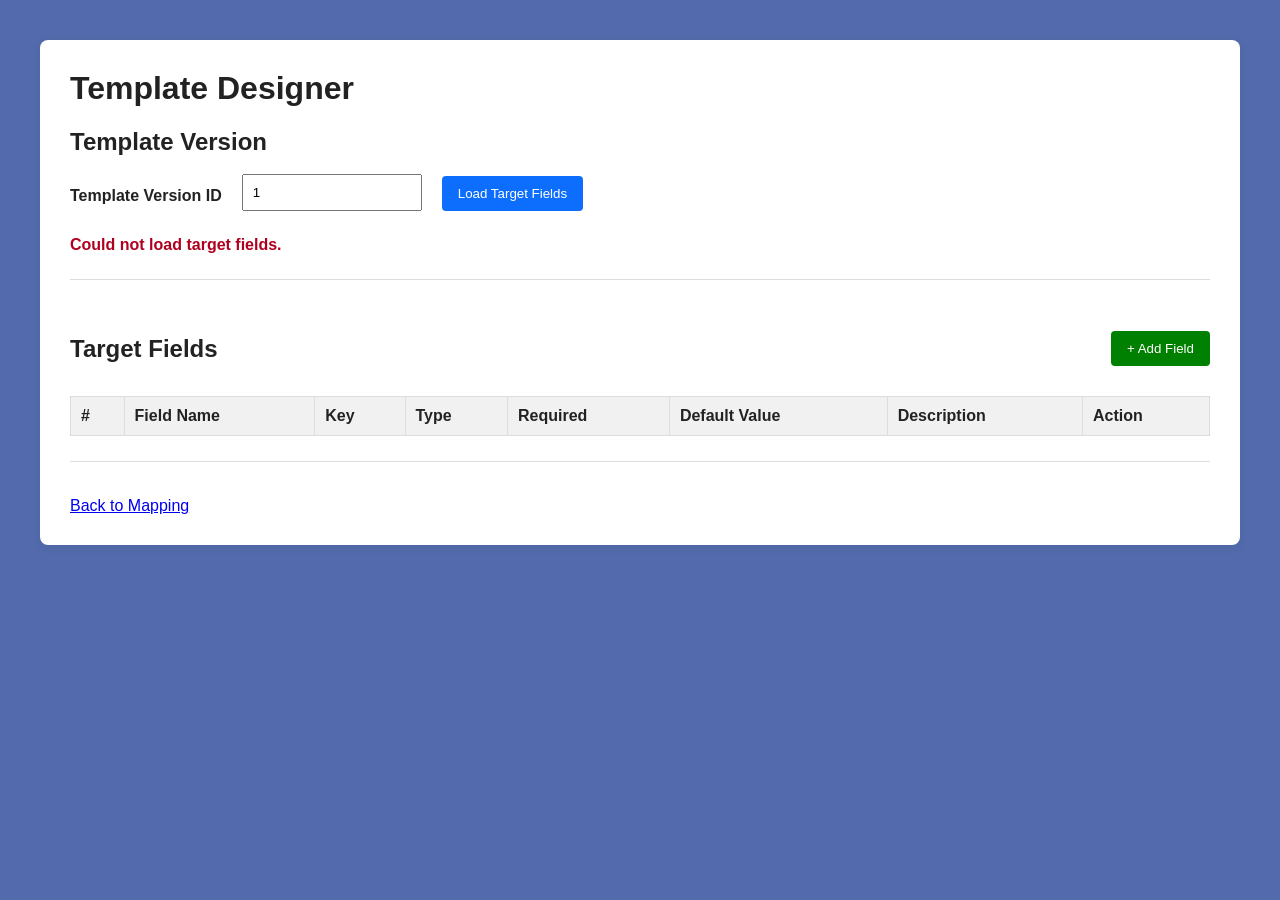
==== src/main/resources/static/template-designer.html @ 2ed0a79e "added a template designer page for adding, editing, deleting, and reordering the target fields" ====
<!DOCTYPE html>
<html lang="en">

<head>
    <meta charset="UTF-8">
    <title>Template Designer</title>

    <link rel="stylesheet" href="style.css">

    <script src="https://code.jquery.com/jquery-3.7.1.min.js"></script>
</head>

<body>

<div class="container">

    <h1>Template Designer</h1>

    <div class="panel">

        <h2>Template Version</h2>

        <div class="controls">

            <label for="designerTemplateVersionId">
                Template Version ID
            </label>

            <input
                type="number"
                id="designerTemplateVersionId"
                value="1"
                min="1"
            >

            <button id="loadTargetFields">
                Load Target Fields
            </button>

        </div>

        <div id="designerMessage"></div>

    </div>


    <div class="panel">

        <div class="designer-header">

            <h2>Target Fields</h2>

			<button id="addTargetField">
			    + Add Field
			</button>

        </div>

		<div id="targetFieldForm" style="display:none;">

		    <h3>Add Target Field</h3>

		    <div class="field-form-grid">

		        <div>
		            <label for="fieldName">Field Name</label>
		            <input type="text" id="fieldName">
		        </div>

		        <div>
		            <label for="fieldKey">Key</label>
		            <input type="text" id="fieldKey">
		        </div>

		        <div>
		            <label for="fieldDataType">Data Type</label>

		            <select id="fieldDataType">
		                <option value="STRING">STRING</option>
		                <option value="INTEGER">INTEGER</option>
		                <option value="DECIMAL">DECIMAL</option>
		                <option value="DATE">DATE</option>
		                <option value="BOOLEAN">BOOLEAN</option>
		                <option value="EMAIL">EMAIL</option>
		            </select>
		        </div>


		        <div>
		            <label for="fieldMandatory">Required</label>
		            <input type="checkbox" id="fieldMandatory">
		        </div>

		        <div>
		            <label for="fieldDefaultValue">Default Value</label>
		            <input type="text" id="fieldDefaultValue">
		        </div>

		    </div>

		    <div>
		        <label for="fieldDescription">Description</label>

		        <textarea
		            id="fieldDescription"
		            rows="3"
		        ></textarea>
		    </div>

		    <div class="field-form-actions">

		        <button id="saveTargetField">
		            Save Field
		        </button>

		        <button id="cancelTargetField">
		            Cancel
		        </button>

		    </div>

		</div>
		
        <table id="targetFieldsTable">

            <thead>
            <tr>
                <th>#</th>
                <th>Field Name</th>
                <th>Key</th>
                <th>Type</th>
                <th>Required</th>
                <th>Default Value</th>
                <th>Description</th>
                <th>Action</th>
            </tr>
            </thead>

            <tbody></tbody>

        </table>

    </div>

    <a href="index.html">
        Back to Mapping
    </a>

</div>

<script src="template-designer.js"></script>

</body>

</html>
---- src/main/resources/static/style.css ----
* {
    box-sizing: border-box;
}

body {
    margin: 0;
    padding: 40px;
    background: rgb(83, 107, 172);
    font-family: Arial, sans-serif;
    color: #222;
}

.container {
    max-width: 1200px;
    margin: auto;
    background: white;
    padding: 30px;
    border-radius: 8px;
    box-shadow: 0 2px 10px rgba(0, 0, 0, 0.08);
}

h1 {
    margin-top: 0;
}

.controls {
    display: flex;
    gap: 20px;
    align-items: end;
    margin-bottom: 25px;
}

.controls div {
    display: flex;
    flex-direction: column;
}

label {
    margin-bottom: 6px;
    font-weight: bold;
}

input, select {
    padding: 9px;
    width: 180px;
}

button {
    padding: 10px 16px;
    border: none;
    border-radius: 4px;
    cursor: pointer;
}

#loadSuggestions {
	background: #0d6efd;
	color: white;
}

table {
    width: 100%;
    border-collapse: collapse;
    margin-top: 20px;
}

th,
td {
    padding: 12px;
    border-bottom: 1px solid #ddd;
    text-align: left;
}

th {
    background: #f1f1f1;
}

.accept-button {
    background: #198754;
    color: white;
}

.accept-button:disabled {
    background: #999;
    cursor: default;
}

.confidence {
    padding: 5px 9px;
    border-radius: 12px;
    font-weight: bold;
}

.high-confidence {
    background: #d1e7dd;
}

.medium-confidence {
    background: #fff3cd;
}

.low-confidence {
    background: #f8d7da;
}

.accepted {
    background: #eefaf2;
}

#message {
    min-height: 24px;
    margin-top: 15px;
    font-weight: bold;
}

#message.success {
    color: #198754;
}

#message.error {
    color: #dc3545;
}

#message.info {
    color: #555;
}


.panel {
    margin-bottom: 35px;
    padding-bottom: 25px;
    border-bottom: 1px solid #ddd;
}

.panel h2 {
    margin-bottom: 18px;
}

.upload-row {
    display: flex;
    align-items: center;
    gap: 15px;
}

#excelFile {
    width: auto;
}

#uploadExcel {
    background: #0d6efd;
    color: white;
}

#uploadExcel:hover {
    background: #0b5ed7;
}

#uploadMessage {
    min-height: 24px;
    margin-top: 15px;
    font-weight: bold;
}

#uploadMessage.success {
    color: #198754;
}

#uploadMessage.error {
    color: #dc3545;
}

#uploadMessage.info {
    color: #555;
}

#profileTable {
    margin-top: 15px;
}

.target-select {
    min-width: 180px;
    padding: 7px;
}

.method-badge {
    display: inline-block;
    padding: 5px 9px;
    border-radius: 12px;
    font-size: 12px;
    font-weight: bold;
}

.method-ai {
    background: #d1e7dd;
}

.method-deterministic {
    background: #d1e7dd;
}

.method-manual {
    background: #fff3cd;
}

.transformation-select {
    min-width: 140px;
    padding: 7px;
}

.transformation-config {
    display: block;
    margin-top: 6px;
    width: 190px;
    padding: 7px;
}

#previewMappedData {
    background: red;
    color: white;
}

#previewSection {
    margin-top: 30px;
}

#previewTable {
    width: 100%;
    border-collapse: collapse;
}

#previewTable th,
#previewTable td {
    border: 1px solid #ddd;
    padding: 10px;
    text-align: left;
}

#previewTable th {
    font-weight: 600;
}

#validationResults {
    margin-top: 20px;
}

.validation-success {
    padding: 12px;
    border: 1px solid #28a745;
    border-radius: 4px;
    font-weight: 600;
}

.validation-table {
    width: 100%;
    border-collapse: collapse;
    margin-top: 10px;
}

.validation-table th,
.validation-table td {
    padding: 10px;
    border: 1px solid #ddd;
    text-align: left;
}

#validateMappedData {
	
    background: green;
    color: white;
}

#exportExcel {
	background: #0d6efd;
	color: white;
}

#exportMessage {
    margin-top: 10px;
    font-weight: 600;
}

.export-error {
    color: #b00020;
}

.export-success {
    color: #198754;
}

.designer-header {
    display: flex;
    justify-content: space-between;
    align-items: center;
}

#loadTargetFields {
	background: #0d6efd;
	color: white;
}

#targetFieldsTable {
    width: 100%;
    border-collapse: collapse;
    margin-top: 15px;
}

#targetFieldsTable th,
#targetFieldsTable td {
    border: 1px solid #ddd;
    padding: 10px;
    text-align: left;
}

#targetFieldsTable th {
    font-weight: 600;
}

#designerMessage {
    margin-top: 12px;
    font-weight: 600;
}

.designer-success {
    color: #198754;
}

.designer-error {
    color: #b00020;
}

.edit-field-button {
    padding: 6px 12px;
	background: #0d6efd;
	color: white;
}

#targetFieldForm {
    margin: 20px 0;
    padding: 20px;
    border: 1px solid #ddd;
    border-radius: 6px;
}

.field-form-grid {
    display: grid;
    grid-template-columns: repeat(2, 1fr);
    gap: 15px;
    margin-bottom: 15px;
}

.field-form-grid label,
#targetFieldForm > div > label {
    display: block;
    margin-bottom: 5px;
    font-weight: 600;
}

.field-form-grid input:not([type="checkbox"]),
.field-form-grid select,
#fieldDescription {
    width: 100%;
    box-sizing: border-box;
    padding: 8px;
}

#fieldDescription {
    resize: vertical;
}

.field-form-actions {
    margin-top: 15px;
    display: flex;
    gap: 10px;
}

#addTargetField {
	background: green;
	color: white;
}

.delete-field-button {
    margin-left: 8px;
    padding: 6px 12px;
	background: red;
	color : white;
}

#cancelTargetField {
	background: red;
	color: white;
}

#saveTargetField {
	background: green;
	color: white;	
}

.move-field-button {
    margin-right: 4px;
    padding: 6px 10px;
	background-color: grey;
	color: white;
}

.move-field-button:disabled {
    opacity: 0.4;
    cursor: not-allowed;
	background-color: grey;
}
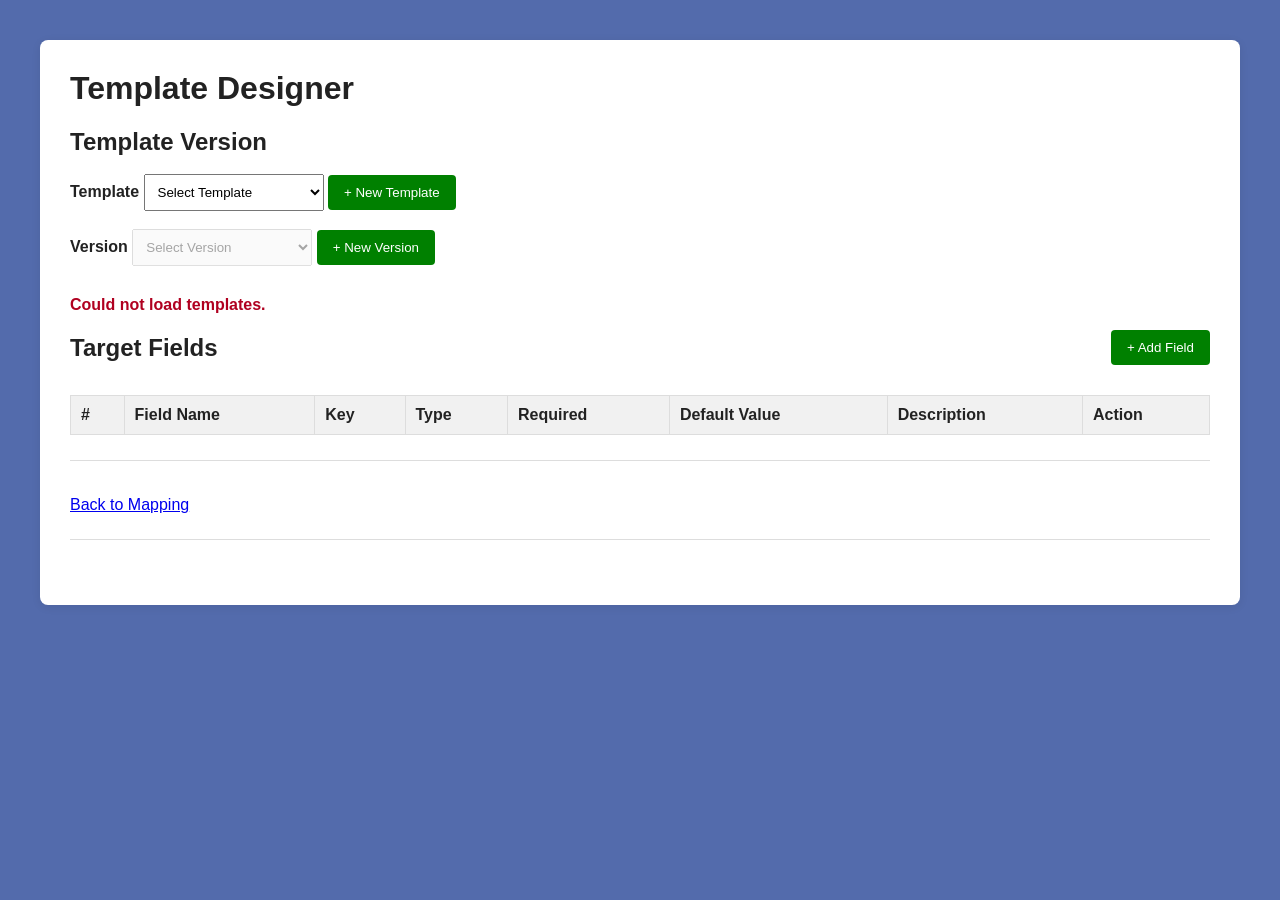
==== commit d76d12db: "added dropdown menues to the template designer page for creating new templates and new template vers" ====
--- a/src/main/resources/static/template-designer.html
+++ b/src/main/resources/static/template-designer.html
@@ -20,28 +20,129 @@
 
         <h2>Template Version</h2>
 
-        <div class="controls">
-
-            <label for="designerTemplateVersionId">
-                Template Version ID
-            </label>
-
-            <input
-                type="number"
-                id="designerTemplateVersionId"
-                value="1"
-                min="1"
-            >
-
-            <button id="loadTargetFields">
-                Load Target Fields
-            </button>
-
-        </div>
-
-        <div id="designerMessage"></div>
-
-    </div>
+		<div class="template-selection">
+
+		    <!-- Template -->
+		    <label>
+		        Template
+		        <select id="designerTemplate">
+		            <option value="">
+		                Select Template
+		            </option>
+		        </select>
+		    </label>
+
+		    <button id="newTemplate">
+		        + New Template
+		    </button>
+			<br><br>
+		    <!-- Version -->
+		    <label>
+		        Version
+		        <select id="designerTemplateVersion" disabled>
+		            <option value="">
+		                Select Version
+		            </option>
+		        </select>
+		    </label>
+
+		    <button id="newVersion" disabled>
+		        + New Version
+		    </button>
+			<br><br>
+		    <!-- Version Status -->
+		    <div id="versionStatus" style="display: none;">
+		        Status:
+		        <strong id="versionStatusText"></strong>
+
+		        <button id="activateVersion"
+		                style="display: none;">
+		            Activate Version
+		        </button>
+		    </div>
+
+		</div>
+
+
+		<div id="designerMessage"></div>
+
+
+		<!-- New Template Form -->
+		<div id="newTemplateForm"
+		     class="designer-form"
+		     style="display: none;">
+
+		    <h3>New Template</h3>
+
+		    <label>
+		        Template Name
+		        <input
+		            type="text"
+		            id="newTemplateName"
+		            placeholder="Employee Template">
+		    </label>
+
+		    <label>
+		        Description
+		        <textarea
+		            id="newTemplateDescription"
+		            placeholder="Template description"></textarea>
+		    </label>
+			<br><br>
+		    <div>
+		        <button id="saveTemplate">
+		            Create Template
+		        </button>
+
+		        <button id="cancelTemplate">
+		            Cancel
+		        </button>
+		    </div>
+
+		</div>
+
+
+		<!-- New Version Form -->
+		<div id="newVersionForm"
+		     class="designer-form"
+		     style="display: none;">
+
+		    <h3>New Template Version</h3>
+
+		    <label>
+		        Version
+		        <input
+		            type="text"
+		            id="newVersionName"
+		            placeholder="1.0">
+		    </label>
+
+		    <label>
+		        Effective Date
+		        <input
+		            type="date"
+		            id="newVersionEffectiveDate">
+		    </label>
+
+		    <label>
+		        Published By
+		        <input
+		            type="text"
+		            id="newVersionPublishedBy"
+		            placeholder="Admin">
+		    </label>
+			<br><br>
+		    <div>
+		        <button id="saveVersion">
+		            Create Version
+		        </button>
+
+		        <button id="cancelVersion">
+		            Cancel
+		        </button>
+		    </div>
+
+		</div>
 
 
     <div class="panel">
@@ -142,6 +243,100 @@
 
     </div>
 
+	<div id="validationRulesPanel"
+	     class="panel"
+	     style="display: none;">
+
+	    <div class="designer-header">
+	        <h2>
+	            Validation Rules —
+	            <span id="validationRulesFieldName"></span>
+	        </h2>
+			<button id="addValidationRule">
+			    + Add Rule
+			</button>
+	    </div>
+
+		<div id="validationRuleForm"
+		     class="designer-form"
+		     style="display: none;">
+
+		    <h3>Add Validation Rule</h3>
+
+		    <label>
+		        Rule Type
+		        <select id="validationRuleType">
+		            <option value="">Select Rule Type</option>
+		            <option value="REQUIRED">REQUIRED</option>
+		            <option value="REGEX">REGEX</option>
+		            <option value="MIN_LENGTH">MIN_LENGTH</option>
+		            <option value="MAX_LENGTH">MAX_LENGTH</option>
+		            <option value="MIN_VALUE">MIN_VALUE</option>
+		            <option value="MAX_VALUE">MAX_VALUE</option>
+		        </select>
+		    </label>
+
+		    <label>
+		        Rule Value
+		        <input
+		            type="text"
+		            id="validationRuleValue"
+		            placeholder="Rule value">
+		    </label>
+
+		    <label>
+		        Error Message
+		        <input
+		            type="text"
+		            id="validationRuleErrorMessage"
+		            placeholder="Validation error message">
+		    </label>
+
+		    <label>
+		        Sequence
+		        <input
+		            type="number"
+		            id="validationRuleSequence"
+		            min="1">
+		    </label>
+
+			<label class="checkbox-label">
+			    <input
+			        type="checkbox"
+			        id="validationRuleActive"
+			        checked>
+				<span>Active</span> 
+			</label>
+			<br>
+		    <div>
+		        <button id="saveValidationRule">
+		            Save Rule
+		        </button>
+
+		        <button id="cancelValidationRule">
+		            Cancel
+		        </button>
+		    </div>
+
+		</div>
+		
+	    <table id="validationRulesTable">
+	        <thead>
+	            <tr>
+	                <th>#</th>
+	                <th>Rule Type</th>
+	                <th>Rule Value</th>
+	                <th>Error Message</th>
+	                <th>Active</th>
+	                <th>Action</th>
+	            </tr>
+	        </thead>
+
+	        <tbody></tbody>
+	    </table>
+
+	</div>
+	
     <a href="index.html">
         Back to Mapping
     </a>
--- a/src/main/resources/static/style.css
+++ b/src/main/resources/static/style.css
@@ -292,11 +292,6 @@
     align-items: center;
 }
 
-#loadTargetFields {
-	background: #0d6efd;
-	color: white;
-}
-
 #targetFieldsTable {
     width: 100%;
     border-collapse: collapse;
@@ -377,6 +372,41 @@
 	color: white;
 }
 
+#newTemplate {
+	background: green;
+	color: white;	
+}
+
+#saveTemplate {
+	background: green;
+	color: white;	
+}
+
+#cancelTemplate {
+	background: red;
+	color: white;	
+}
+
+#newVersion {
+	background: green;
+	color: white;	
+}
+
+#saveVersion {
+	background: green;
+	color: white;	
+}
+
+#cancelVersion {
+	background: red;
+	color: white;	
+}
+
+#activateVersion {
+	background: green;
+	color: white;	
+}
+
 .delete-field-button {
     margin-left: 8px;
     padding: 6px 12px;
@@ -406,3 +436,106 @@
     cursor: not-allowed;
 	background-color: grey;
 }
+
+.designer-form input,
+.designer-form textarea,
+.designer-form select {
+    width: 100%;
+    box-sizing: border-box;
+}
+
+.designer-form textarea {
+    resize: vertical;
+    min-height: 80px;
+}
+
+.designer-form label {
+    display: flex;
+    flex-direction: column;
+    gap: 6px;
+}
+
+.rules-field-button {
+	margin-left: 8px;
+	padding: 6px 12px;
+	background: green;
+	color : white;
+}
+
+#addValidationRule {
+	background: green;
+	color : white;	
+}
+
+#validationRulesPanel {
+    margin-top: 20px;
+}
+
+#saveValidationRule {
+	background: green;
+	color : white;
+}
+
+#cancelValidationRule {
+	background: red;
+	color : white;
+}
+
+.delete-rule-button {
+	margin-left: 8px;
+	padding: 6px 12px;
+	background: red;
+	color : white;
+}
+
+.edit-rule-button {
+	margin-left: 8px;
+	padding: 6px 12px;
+	background: #0d6efd;
+	color : white;
+}
+
+.designer-form .checkbox-label {
+    display: flex;
+    flex-direction: row;
+    align-items: center;
+    gap: 8px;
+    width: fit-content;
+}
+
+.designer-form .checkbox-label input[type="checkbox"] {
+    width: auto;
+    margin: 0;
+}
+
+.page-header {
+    display: flex;
+    justify-content: space-between;
+    align-items: center;
+    margin-bottom: 20px;
+}
+
+.page-header h1 {
+    margin: 0;
+}
+
+.template-designer-button {
+    display: inline-block;
+    padding: 10px 18px;
+
+    background-color: green;
+    color: white;
+
+    text-decoration: none;
+
+    border-radius: 4px;
+
+    font-size: 14px;
+    font-weight: 500;
+
+    cursor: pointer;
+}
+
+.template-designer-button:hover {
+    background-color: green;
+}
